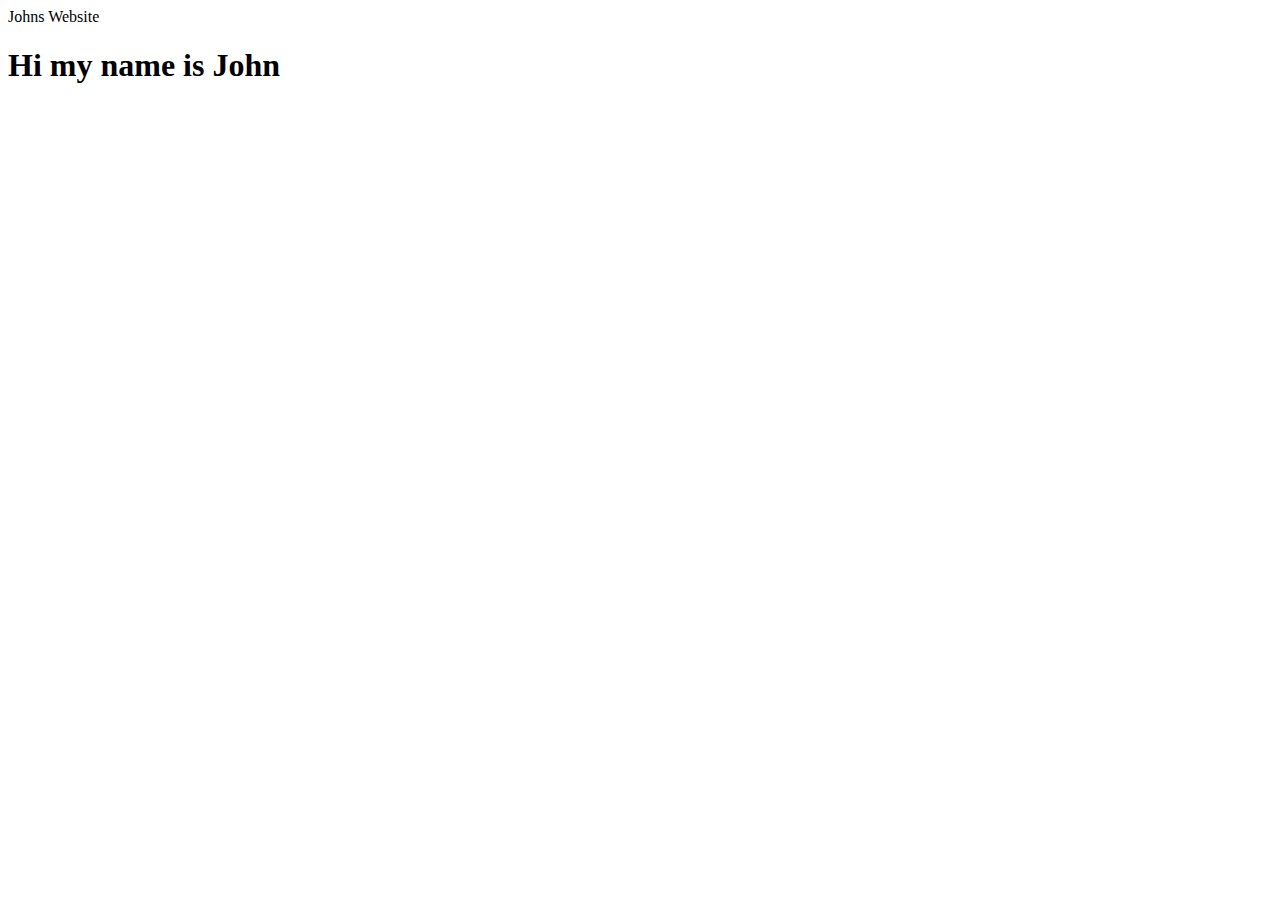
==== index.html @ 1a001fbf "update file name to index.html" ====
<!DOCTYPE html>
<html lang="en">

<head>
    <meta charset="UTF-8">
    <meta http-equiv="X-UA-Compatible" content="IE=edge">
    <meta name="viewport" content="width=device-width, initial-scale=1.0">
    <meta name="description" content="Johns Website">
    <meta name="keywords" content="Johns, Website">
    <link rel="stylesheet" href="assets/css/style.css">
    <title>Johns Website</title>
</head>

<body>
    <header>Johns Website</header>
    <section>
        <h1>Hi my name is John</h1>
    </section>
</body>
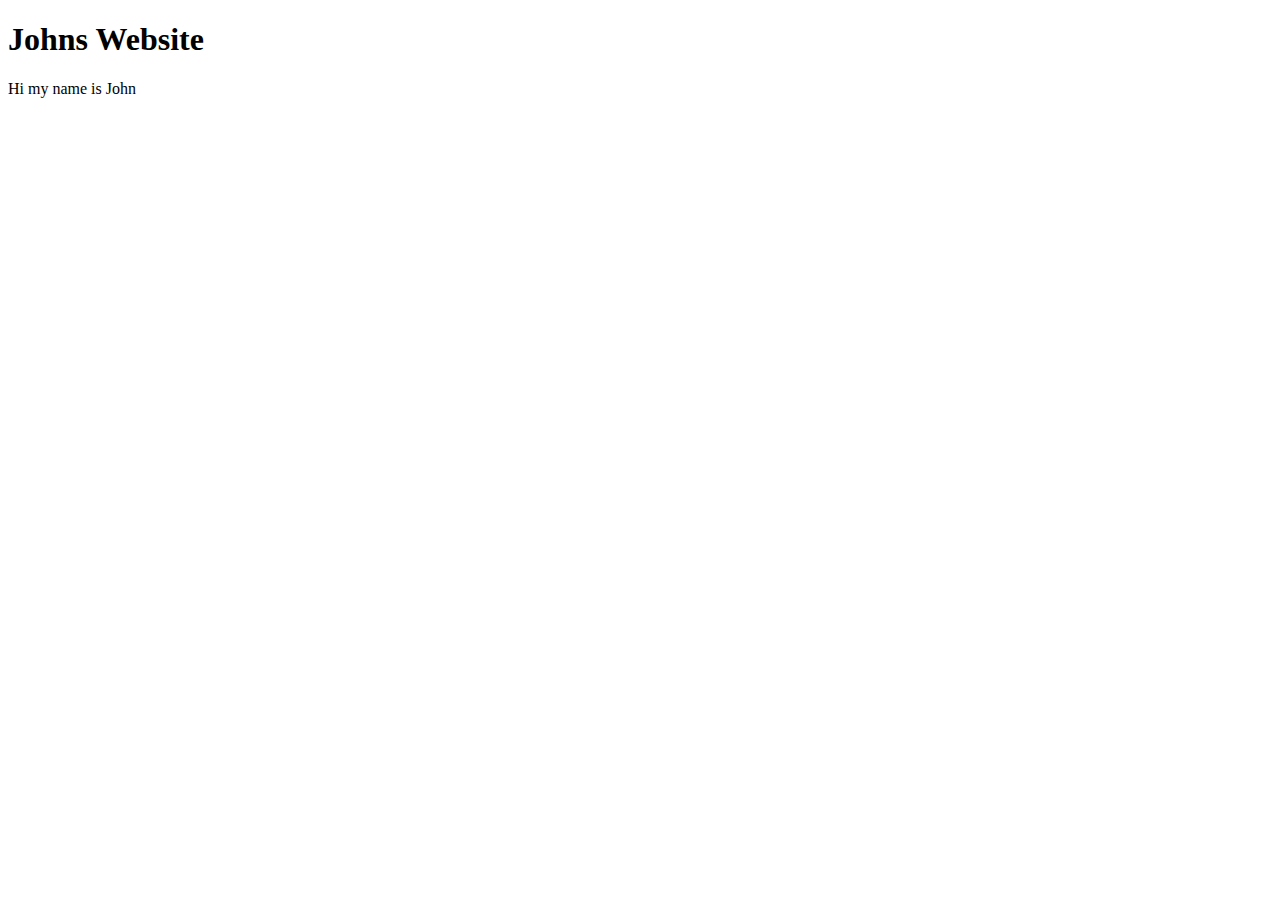
==== commit 2fb1a2d1: "update header with h1 tags" ====
--- a/index.html
+++ b/index.html
@@ -12,8 +12,10 @@
 </head>
 
 <body>
-    <header>Johns Website</header>
+    <header>
+        <h1>Johns Website</h1>
+    </header>
     <section>
-        <h1>Hi my name is John</h1>
+        <p>Hi my name is John</p>
     </section>
 </body>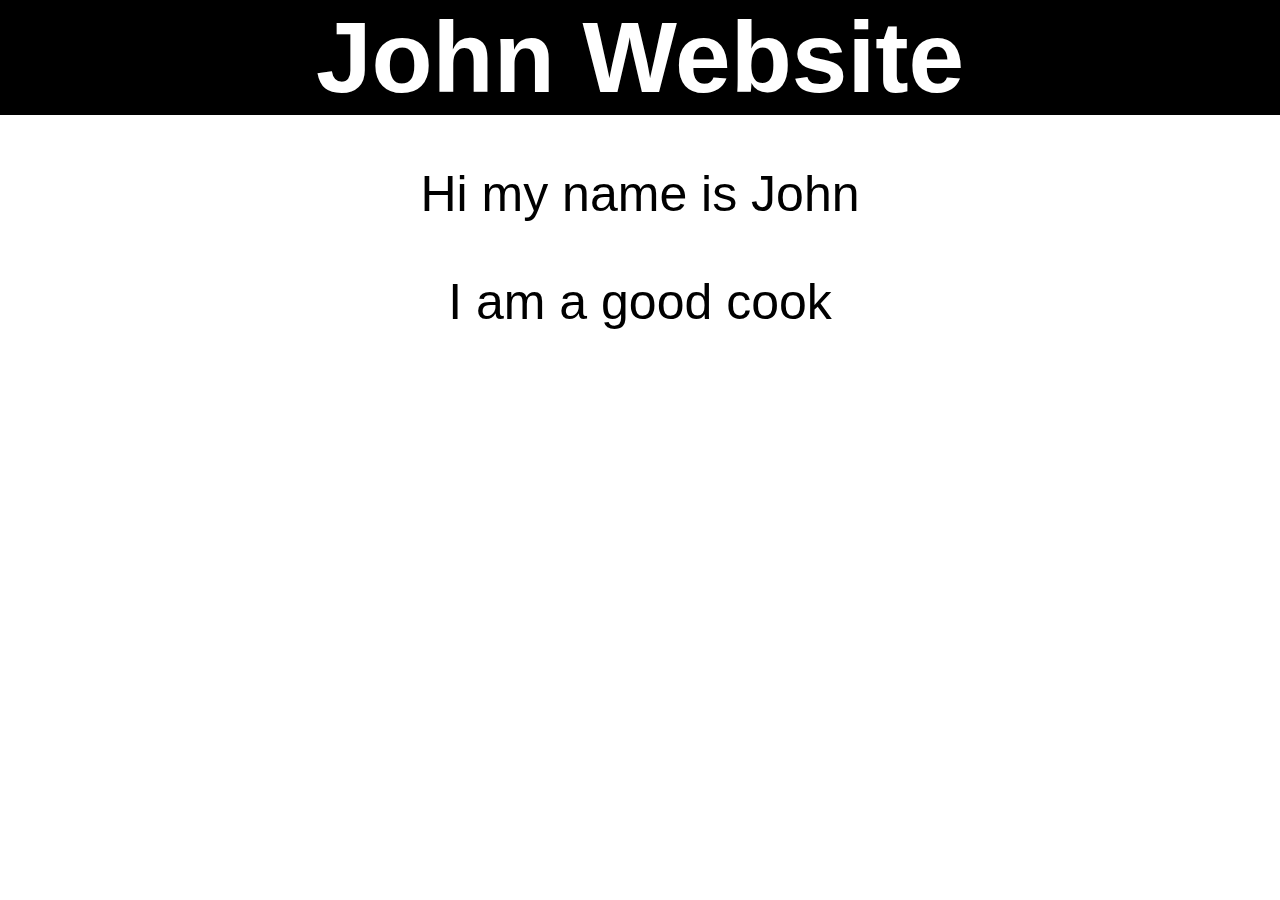
==== commit d1abf09d: "Added css" ====
--- a/index.html
+++ b/index.html
@@ -12,10 +12,11 @@
 </head>
 
 <body>
-    <header>
-        <h1>Johns Website</h1>
+    <header id="header">
+        <h1>John Website</h1>
     </header>
-    <section>
+    <section id="section">
         <p>Hi my name is John</p>
+        <p>I am a good cook</p>
     </section>
 </body>--- a/assets/css/style.css
+++ b/assets/css/style.css
@@ -0,0 +1,21 @@
+body {
+    font-family: 'Heebo', sans-serif;
+    margin: 0;
+}
+
+#header {
+    background-color: black;
+    padding: 0 0 0 0;
+}
+
+#header h1 {
+    margin: 0 0 0 0;
+    color: white;
+    font-size: 100px;
+    text-align: center;
+}
+
+#section p {
+    text-align: center;
+    font-size: 50px;
+}